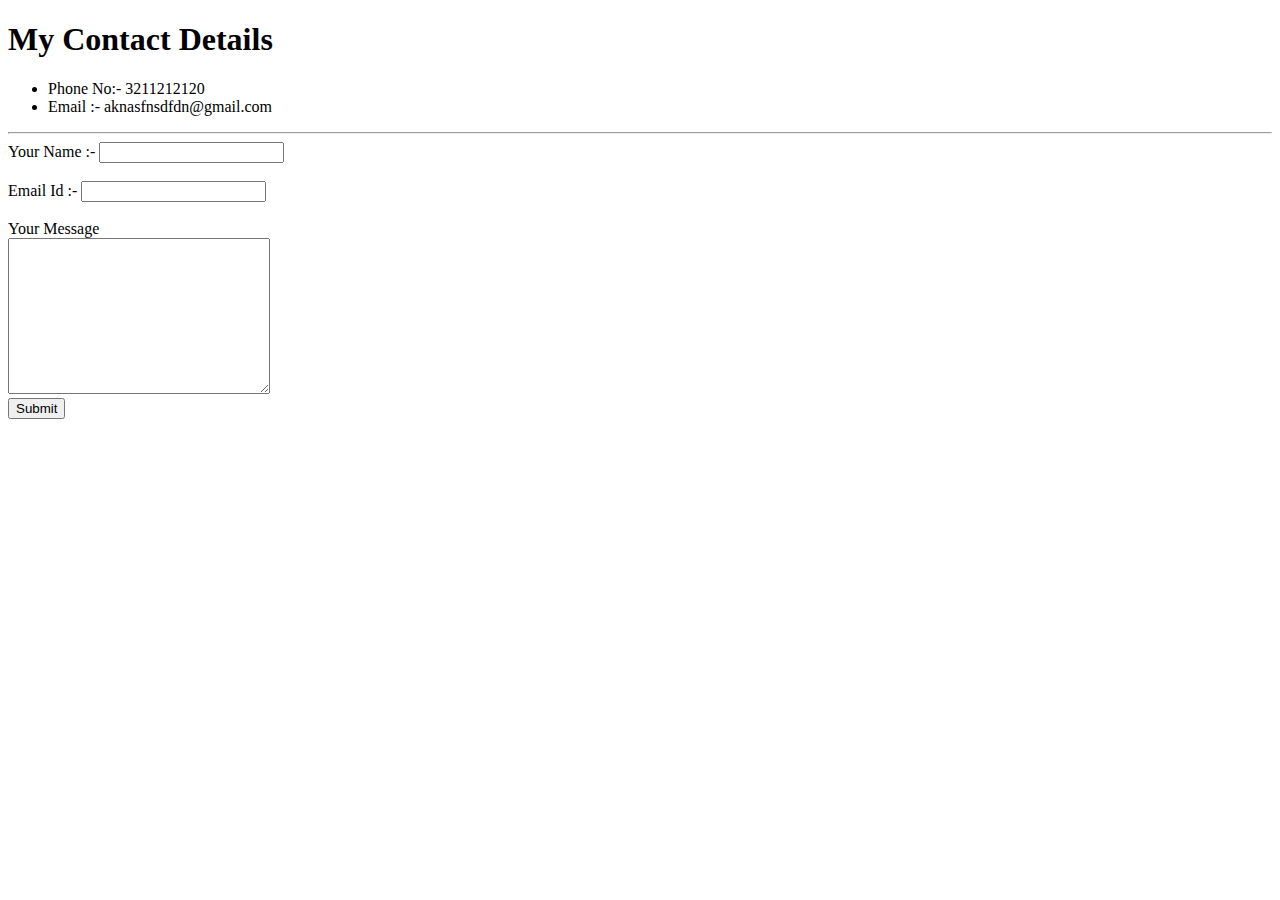
==== contact.html @ d598868f "cv" ====
<!DOCTYPE html>
<html lang="en">
<head>
    <meta charset="UTF-8">
    <title>Contact Details</title>
</head>
<body>
    <h1>My Contact Details</h1>
    <ul>
        <li>Phone No:- 3211212120</li>
        <li>Email :- aknasfnsdfdn@gmail.com</li>
    </ul>

    <hr>

    <form action="mailto:niket714ralebhat@gmail.com" method="post" enctype="text/plain">
        <label for="">Your Name :- </label>
        <input type="text" name="yourname"><br><br>
        <label for="">Email Id :-</label>
        <input type="email" name="emailid"><br><br>
        <label for="">Your Message</label><br>
        <textarea name="yourmessage" id="" cols="30" rows="10"></textarea><br>
        <input type="submit">
    </form>
</body>
</html>
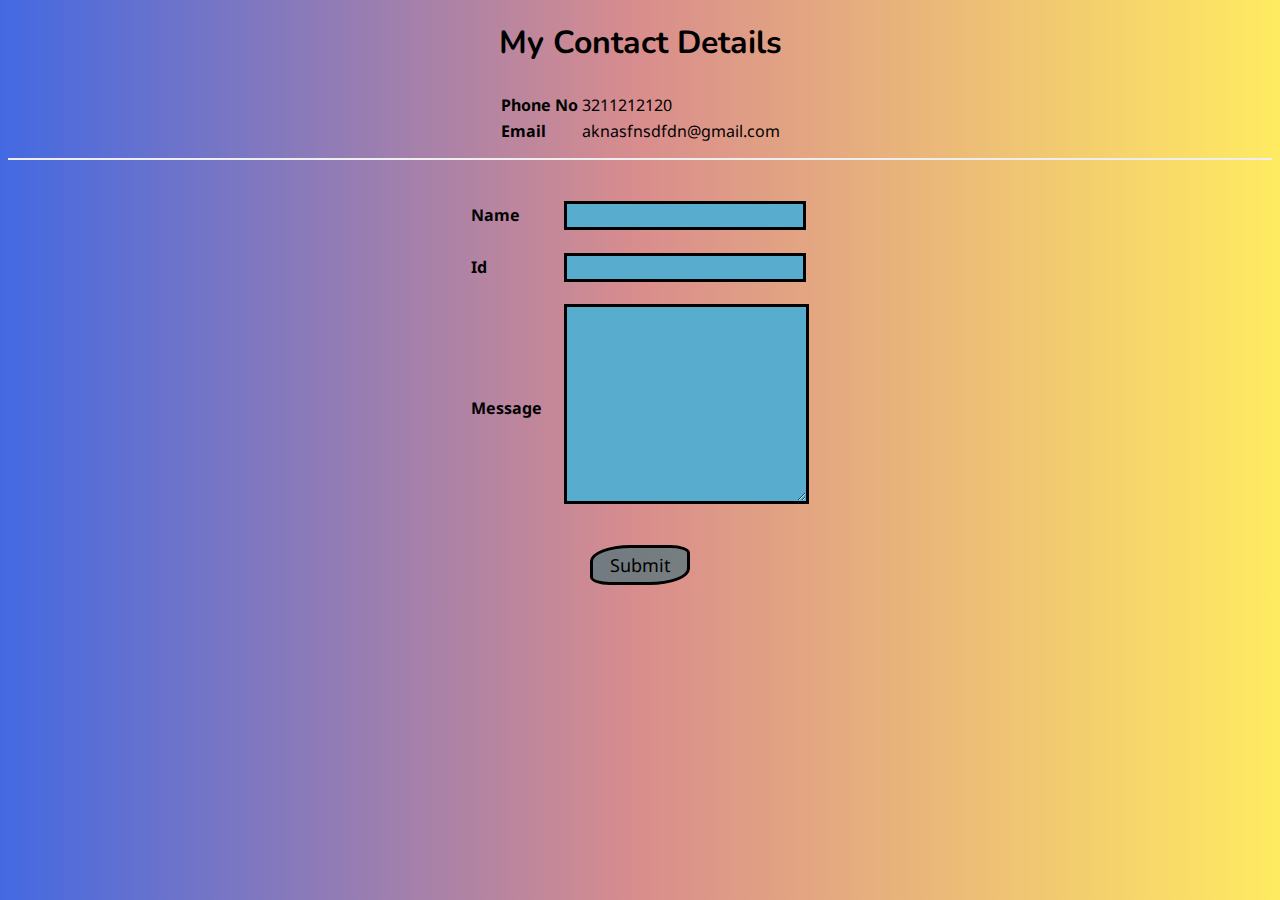
==== commit ce302a30: "change" ====
--- a/contact.html
+++ b/contact.html
@@ -1,26 +1,83 @@
 <!DOCTYPE html>
 <html lang="en">
+
 <head>
     <meta charset="UTF-8">
     <title>Contact Details</title>
+    <link rel="stylesheet" href="styles.css">
+    <link rel="preconnect" href="https://fonts.googleapis.com">
+    <link rel="preconnect" href="https://fonts.gstatic.com" crossorigin>
+    <link href="https://fonts.googleapis.com/css2?family=Noto+Sans:ital@1&family=Nunito:ital,wght@1,600&display=swap"
+        rel="stylesheet">
 </head>
-<body>
-    <h1>My Contact Details</h1>
-    <ul>
-        <li>Phone No:- 3211212120</li>
-        <li>Email :- aknasfnsdfdn@gmail.com</li>
-    </ul>
 
-    <hr>
+<body id="bdy">
+    <center>
+        <h1>My Contact Details</h1>
+        <div id="cnt">
+            <table>
+                <tr>
+                    <td>
+                        <strong>Phone No </strong>
+                    </td>
+                    <td>
+                        3211212120
+                    </td>
+                </tr>
+                <tr>
+                    <td>
+                        <strong>Email </strong>
+                    </td>
+                    <td>
+                        aknasfnsdfdn@gmail.com
+                    </td>
+                </tr>
+            </table>
 
-    <form action="mailto:niket714ralebhat@gmail.com" method="post" enctype="text/plain">
-        <label for="">Your Name :- </label>
-        <input type="text" name="yourname"><br><br>
-        <label for="">Email Id :-</label>
-        <input type="email" name="emailid"><br><br>
-        <label for="">Your Message</label><br>
-        <textarea name="yourmessage" id="" cols="30" rows="10"></textarea><br>
-        <input type="submit">
-    </form>
+        </div>
+
+        <hr>
+        <form action="mailto:niket714ralebhat@gmail.com" method="post" enctype="text/plain">
+            <table id="t1">
+                <tr>
+                    <td>
+                        <label for="">
+                            <strong> Name </strong>
+                        </label>
+                    </td>
+
+                    <td>
+                        <input type="text" name="yourname">
+                    </td>
+                </tr>
+
+                <tr>
+                    <td>
+                        <label for="">
+                            <strong> Id </strong>
+                        </label>
+                    </td>
+
+                    <td>
+                        <input type="email" name="emailid">
+                    </td>
+                </tr>
+
+                <tr>
+                    <td>
+                        <label for="">
+                            <strong> Message </strong>
+                        </label>
+                    </td>
+
+                    <td>
+                        <textarea name="yourmessage" id="" cols="22.9" rows="10"></textarea><br>
+                    </td>
+                </tr>
+            </table>
+            <input type="submit" class="btn">
+        </form>
+    </center>
 </body>
+
 </html>--- a/styles.css
+++ b/styles.css
@@ -0,0 +1,67 @@
+h1 {
+    font-family: 'Nunito', sans-serif;
+}
+
+hr {
+    border-style: groove;
+}
+
+form {
+    word-spacing: 2px;
+}
+
+input {
+    background-color: #58accd;
+    border: solid black;
+    font-size: large;
+}
+
+textarea {
+    background-color: #58accd;
+    border: solid black;
+    font-size: large;
+}
+
+
+label {
+    font-family: 'Noto Sans', sans-serif;
+}
+
+#t1 {
+    padding: 20px;
+}
+
+#t1 tr {
+    line-height: 30px;
+
+}
+
+#t1 tr td {
+    margin: 10px;
+    padding: 10px;
+    word-spacing: 4px;
+}
+
+#bdy {
+    background: rgb(67, 105, 226);
+    background: linear-gradient(90deg, rgba(67, 105, 226, 1) 0%, rgba(217, 141, 141, 1) 50%, rgba(255, 235, 97, 1) 100%);
+    font-family: 'Noto Sans', sans-serif;
+}
+
+#cnt {
+    margin: 5px;
+    padding: 5px;
+}
+
+.btn {
+    background-color: #48757baf;
+    font-family: 'Noto Sans', sans-serif;
+    text-decoration: solid black;
+
+    border-top-left-radius: 41%;
+    border-end-end-radius: 41%;
+    border-top-right-radius: 20%;
+    border-bottom-left-radius: 20%;
+    height: 40px;
+    width: 100px;
+}